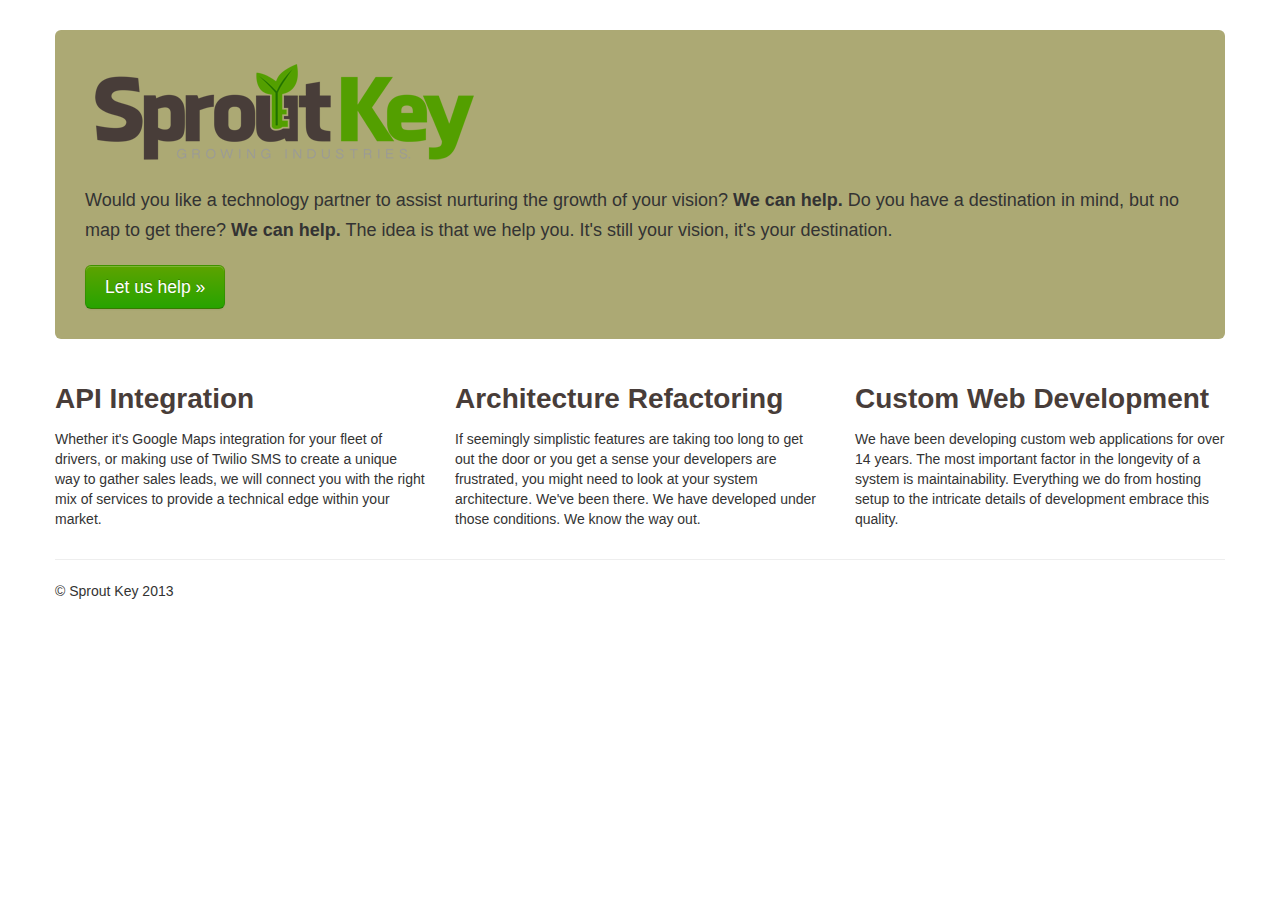
==== index.html @ b604ad3a "Update index.html" ====
<!DOCTYPE html>
<!--[if lt IE 7]>      <html class="no-js lt-ie9 lt-ie8 lt-ie7"> <![endif]-->
<!--[if IE 7]>         <html class="no-js lt-ie9 lt-ie8"> <![endif]-->
<!--[if IE 8]>         <html class="no-js lt-ie9"> <![endif]-->
<!--[if gt IE 8]><!--> <html class="no-js"> <!--<![endif]-->
    <head>
        <meta charset="utf-8">
        <meta http-equiv="X-UA-Compatible" content="IE=edge,chrome=1">
        <title>Sprout Key</title>
        <meta name="description" content="API integration, Architecture refactoring, DevOps jump-starting & Legacy-System abstraction">
        <meta name="viewport" content="width=device-width, initial-scale=1.0">
        <link rel="shortcut icon" href="/favicon.png" />

        <link rel="stylesheet" href="css/bootstrap.min.css">
        <style>
            .hero-unit {
                margin-top: 30px !important;
                padding: 30px;
                background-color: #ACA974;
            }
            .hero-unit p {
                margin: 20px 0;
            }
            h2 {
                font-size: 28px;
                color: #483D39;
            }
        </style>
        <link rel="stylesheet" href="css/bootstrap-responsive.min.css">
        <link rel="stylesheet" href="css/main.css">

        <script src="js/vendor/modernizr-2.6.2-respond-1.1.0.min.js"></script>
    </head>
    <body>
        <!--[if lt IE 7]>
            <p class="chromeframe">You are using an <strong>outdated</strong> browser. Please <a href="http://browsehappy.com/">upgrade your browser</a> or <a href="http://www.google.com/chromeframe/?redirect=true">activate Google Chrome Frame</a> to improve your experience.</p>
        <![endif]-->

        <!-- This code is taken from http://twitter.github.com/bootstrap/examples/hero.html -->
        <!--
        <div class="navbar navbar-inverse navbar-fixed-top">
            <div class="navbar-inner">
                <div class="container">
                    <a class="btn btn-navbar" data-toggle="collapse" data-target=".nav-collapse">
                        <span class="icon-bar"></span>
                        <span class="icon-bar"></span>
                        <span class="icon-bar"></span>
                    </a>
                    <div class="nav-collapse collapse">
                        <ul class="nav">
                            <li class="active"><a href="#">Home</a></li>
                            <li><a href="about.html">About</a></li>
                            <li><a href="#contact">Contact</a></li>
                            <li class="dropdown">
                                <a href="#" class="dropdown-toggle" data-toggle="dropdown">Services <b class="caret"></b></a>
                                <ul class="dropdown-menu">
                                	<li class="nav-header">Development</li>
                                	<li><a href="#">API Integration</a></li>
                                    <li><a href="#">Architecture Refactoring</a></li>
                                	<li><a href="#">Custom Web Development</a></li>
                                    <li class="divider"></li>
                                    <li class="nav-header">Partnerships</li>
                                    <li><a href="#">Industry Specific Multisites</a></li>
                                </ul>
                            </li>
                        </ul>
                    </div><
                </div>
            </div>
        </div>
        -->

        <div class="container">

            <!-- Main hero unit for a primary marketing message or call to action -->
            <div class="hero-unit">
                <img src="img/sprout_key_logo.png">
                <p>Would you like a technology partner to assist nurturing the growth of your vision?  <strong>We can help.</strong>  Do you have a destination in mind, but no map to get there?  <strong>We can help.</strong>  The idea is that we help you.  It's still your vision, it's your destination.</p>
                <a href="mailto:info@sproutkey.com" class="btn btn-primary btn-large">Let us help &raquo;</a>
            </div>

            <!-- Example row of columns -->
            <div class="row">
            	<div class="span4">
                    <h2>API Integration</h2>
                    <p>Whether it's Google Maps integration for your fleet of drivers, or making use of Twilio SMS to create a unique way to gather sales leads, we will connect you with the right mix of services to provide a technical edge within your market.</p>
                    <!-- <p><a class="btn" href="#">View details &raquo;</a></p> -->
               </div>
                <div class="span4">
                    <h2>Architecture Refactoring</h2>
                    <p>If seemingly simplistic features are taking too long to get out the door or you get a sense your developers are frustrated, you might need to look at your system architecture.  We've been there.  We have developed under those conditions.  We know the way out.</p>
                    <!-- <p><a class="btn" href="#">View details &raquo;</a></p> -->
                </div>
                <div class="span4">
                    <h2>Custom Web Development</h2>
                    <p>We have been developing custom web applications for over 14 years.  The most important factor in the longevity of a system is maintainability.  Everything we do from hosting setup to the intricate details of development embrace this quality.</p>
                    <!-- <p><a class="btn" href="#">View details &raquo;</a></p> -->
                </div>
                
            </div>

            <hr>

            <footer>
                <p>&copy; Sprout Key 2013</p>
            </footer>

        </div> <!-- /container -->

        <script src="//ajax.googleapis.com/ajax/libs/jquery/1.9.1/jquery.min.js"></script>
        <script>window.jQuery || document.write('<script src="js/vendor/jquery-1.9.1.min.js"><\/script>')</script>

        <script src="js/vendor/bootstrap.min.js"></script>

        <script src="js/main.js"></script>

        <script>
            var _gaq=[['_setAccount','UA-XXXXX-X'],['_trackPageview']];
            (function(d,t){var g=d.createElement(t),s=d.getElementsByTagName(t)[0];
            g.src=('https:'==location.protocol?'//ssl':'//www')+'.google-analytics.com/ga.js';
            s.parentNode.insertBefore(g,s)}(document,'script'));
        </script>
    </body>
</html>
---- css/main.css ----
/* ==========================================================================
   Author's custom styles
   ========================================================================== */
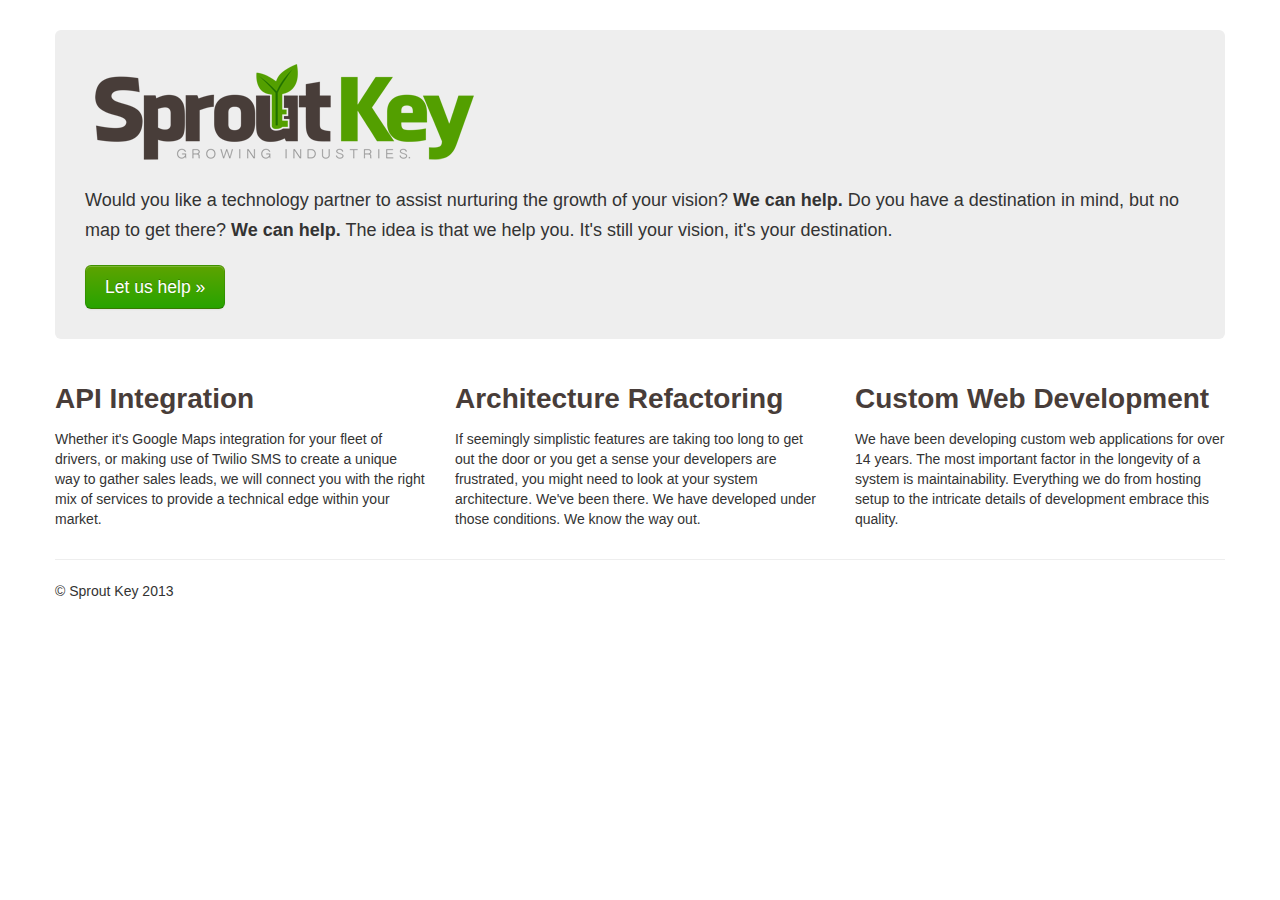
==== commit 5f807979: "Update index.html" ====
--- a/index.html
+++ b/index.html
@@ -16,7 +16,6 @@
             .hero-unit {
                 margin-top: 30px !important;
                 padding: 30px;
-                background-color: #ACA974;
             }
             .hero-unit p {
                 margin: 20px 0;
@@ -24,6 +23,9 @@
             h2 {
                 font-size: 28px;
                 color: #483D39;
+            }
+            .strong {
+                color: #ACA974;
             }
         </style>
         <link rel="stylesheet" href="css/bootstrap-responsive.min.css">
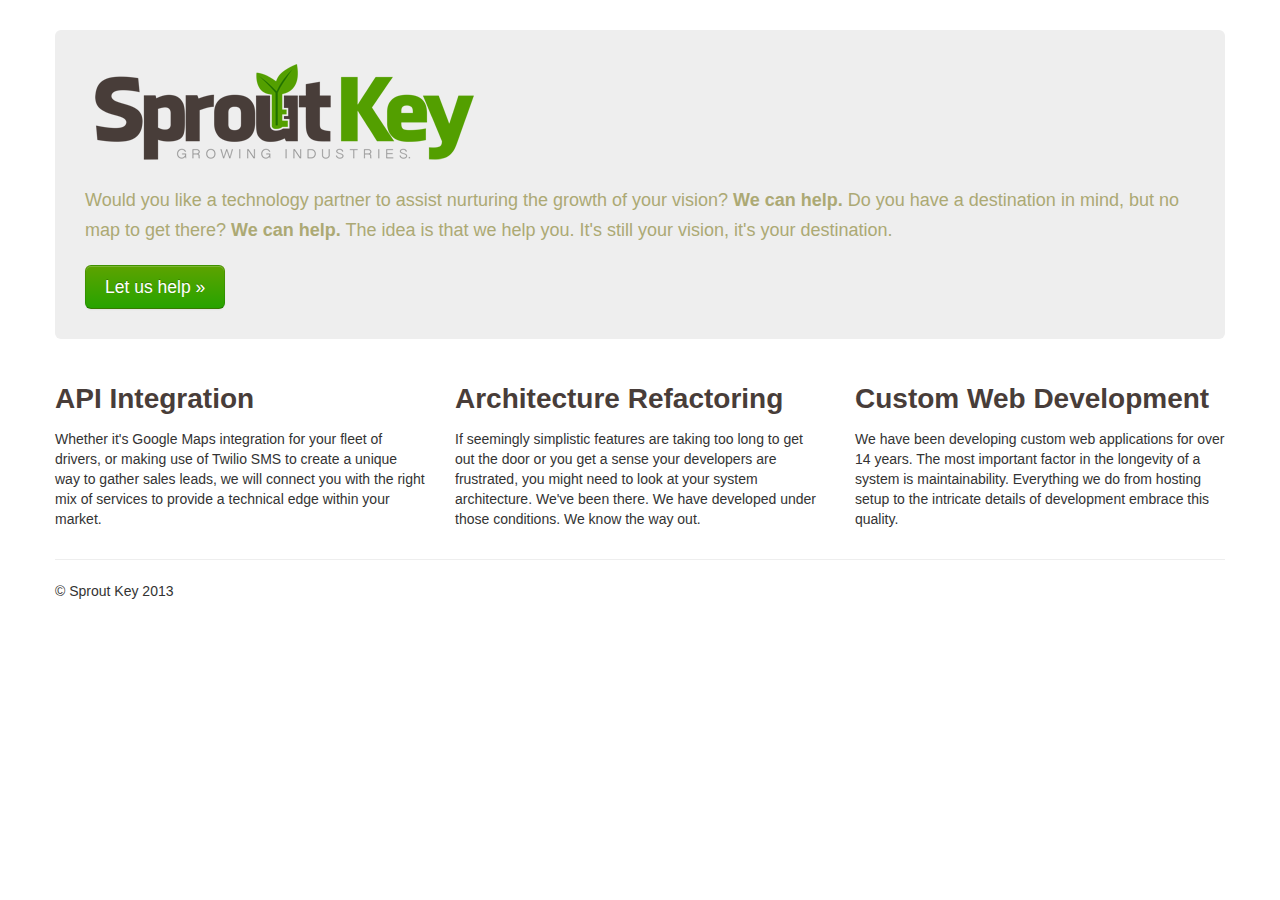
==== commit 3adf5fdc: "Update index.html" ====
--- a/index.html
+++ b/index.html
@@ -16,6 +16,7 @@
             .hero-unit {
                 margin-top: 30px !important;
                 padding: 30px;
+                color: #ACA974;
             }
             .hero-unit p {
                 margin: 20px 0;
@@ -23,9 +24,6 @@
             h2 {
                 font-size: 28px;
                 color: #483D39;
-            }
-            .strong {
-                color: #ACA974;
             }
         </style>
         <link rel="stylesheet" href="css/bootstrap-responsive.min.css">
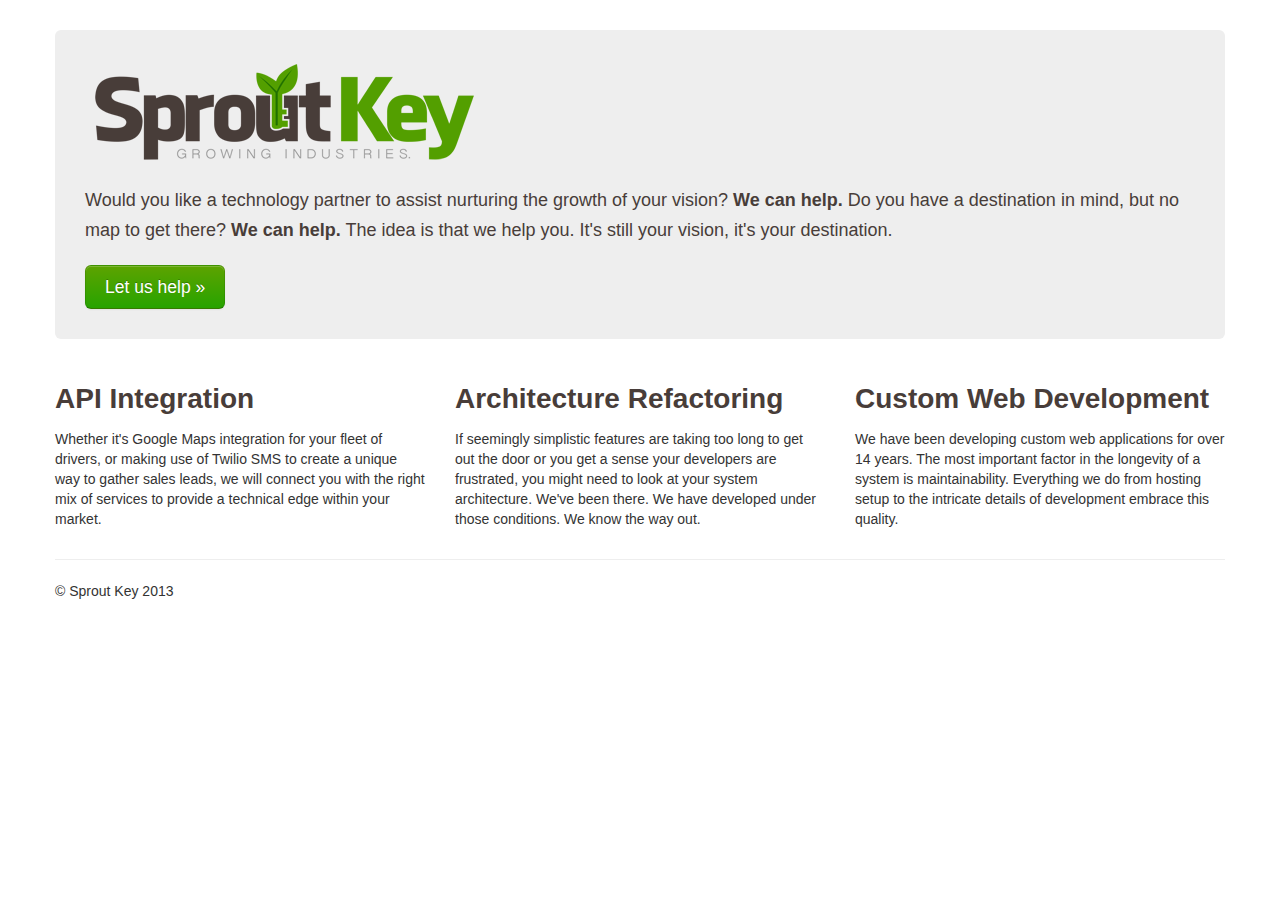
==== commit 96010c6d: "Update index.html" ====
--- a/index.html
+++ b/index.html
@@ -16,7 +16,7 @@
             .hero-unit {
                 margin-top: 30px !important;
                 padding: 30px;
-                color: #ACA974;
+                color: #483D39;
             }
             .hero-unit p {
                 margin: 20px 0;
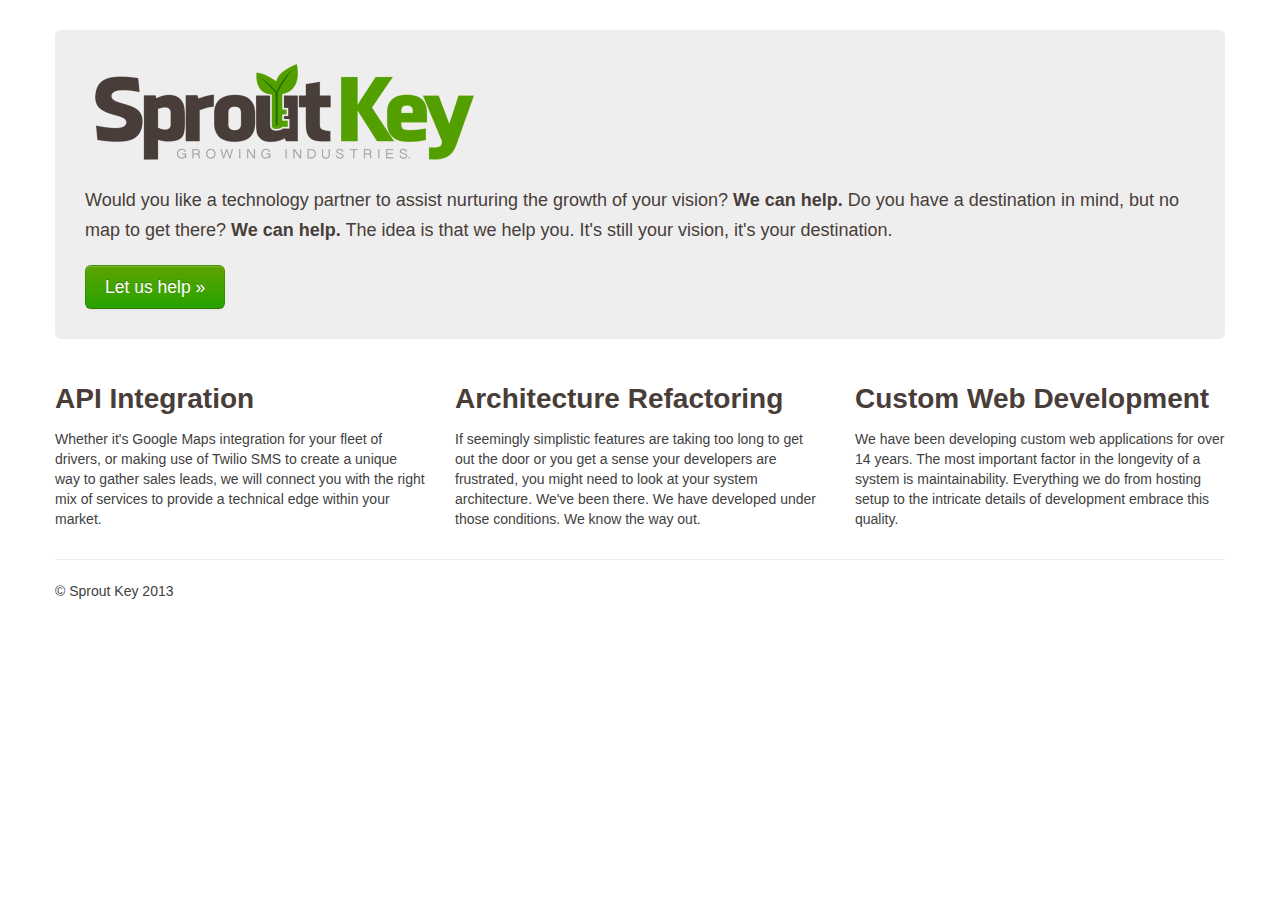
==== commit d5c96d42: "Update index.html" ====
--- a/index.html
+++ b/index.html
@@ -13,6 +13,9 @@
 
         <link rel="stylesheet" href="css/bootstrap.min.css">
         <style>
+            body {
+                color: #414141;
+            }
             .hero-unit {
                 margin-top: 30px !important;
                 padding: 30px;
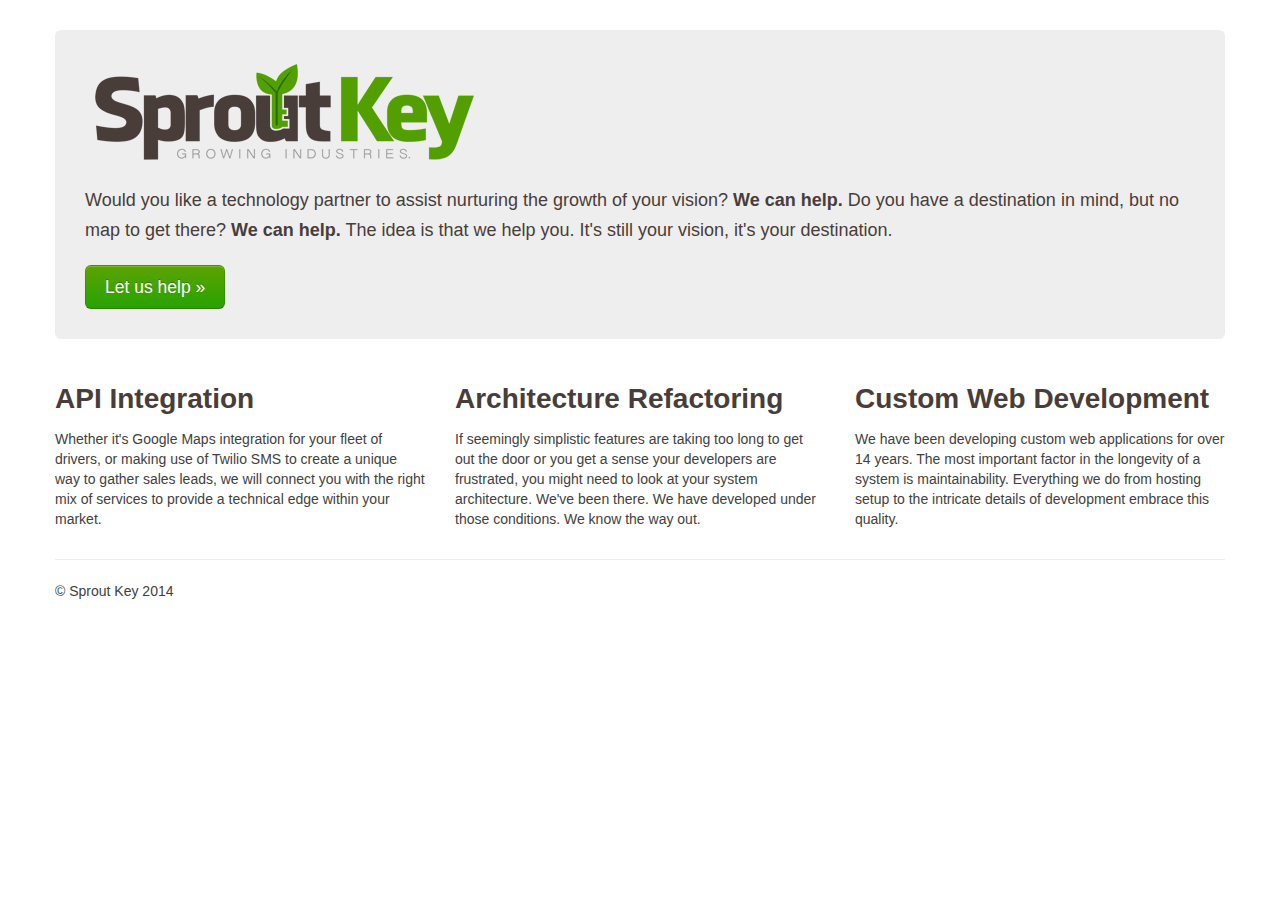
==== commit e7ae256f: "Changed copyright date." ====
--- a/index.html
+++ b/index.html
@@ -105,7 +105,7 @@
             <hr>
 
             <footer>
-                <p>&copy; Sprout Key 2013</p>
+                <p>&copy; Sprout Key 2014</p>
             </footer>
 
         </div> <!-- /container -->
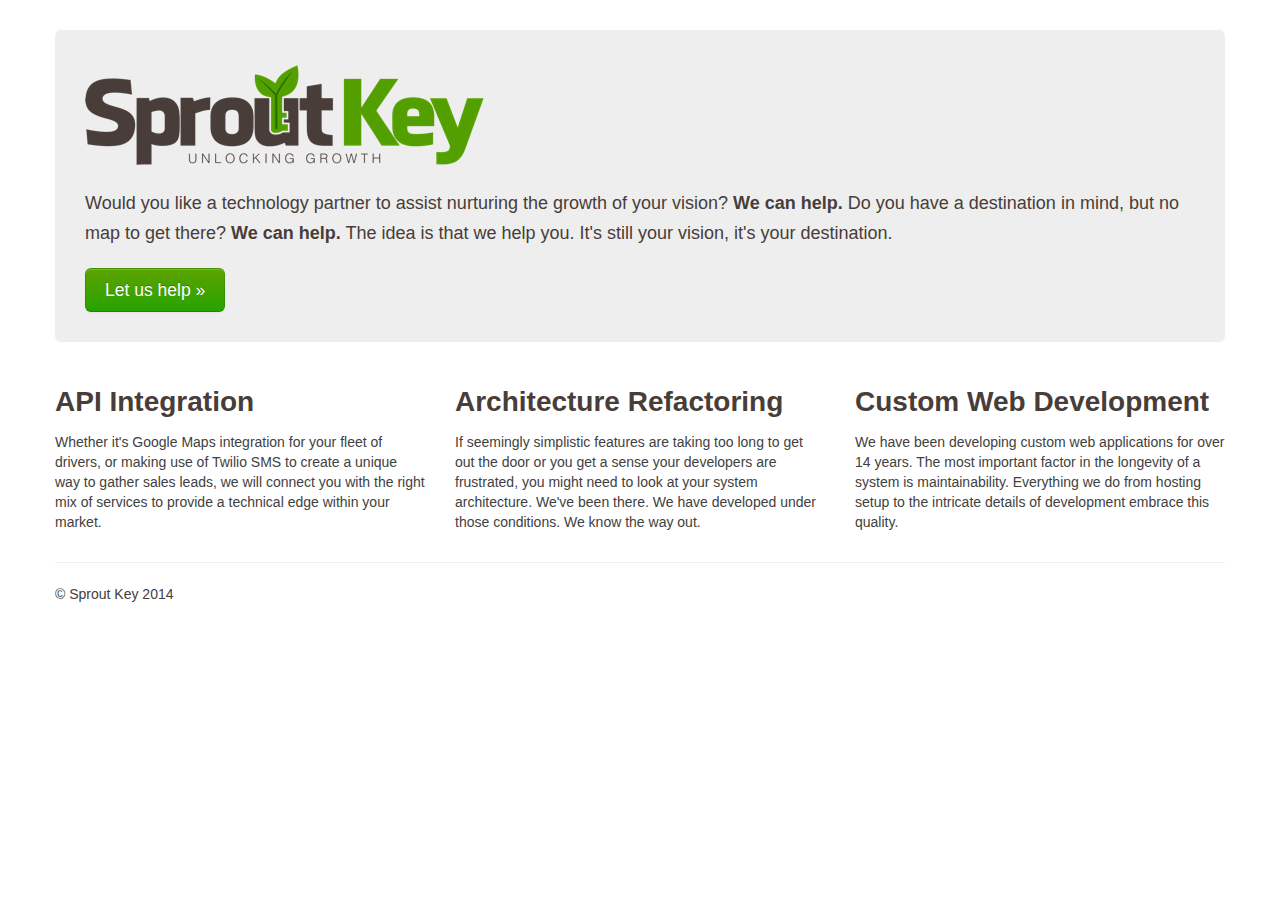
==== commit 0c3a00cf: "added google analytics" ====
--- a/index.html
+++ b/index.html
@@ -118,10 +118,14 @@
         <script src="js/main.js"></script>
 
         <script>
-            var _gaq=[['_setAccount','UA-XXXXX-X'],['_trackPageview']];
-            (function(d,t){var g=d.createElement(t),s=d.getElementsByTagName(t)[0];
-            g.src=('https:'==location.protocol?'//ssl':'//www')+'.google-analytics.com/ga.js';
-            s.parentNode.insertBefore(g,s)}(document,'script'));
+            (function(i,s,o,g,r,a,m){i['GoogleAnalyticsObject']=r;i[r]=i[r]||function(){
+             (i[r].q=i[r].q||[]).push(arguments)},i[r].l=1*new Date();a=s.createElement(o),
+             m=s.getElementsByTagName(o)[0];a.async=1;a.src=g;m.parentNode.insertBefore(a,m)
+             })(window,document,'script','//www.google-analytics.com/analytics.js','ga');
+            
+            ga('create', 'UA-51343642-1', 'sproutkey.com');
+            ga('send', 'pageview');
+
         </script>
-    </body>
-</html>
+        </body>
+        </html>
